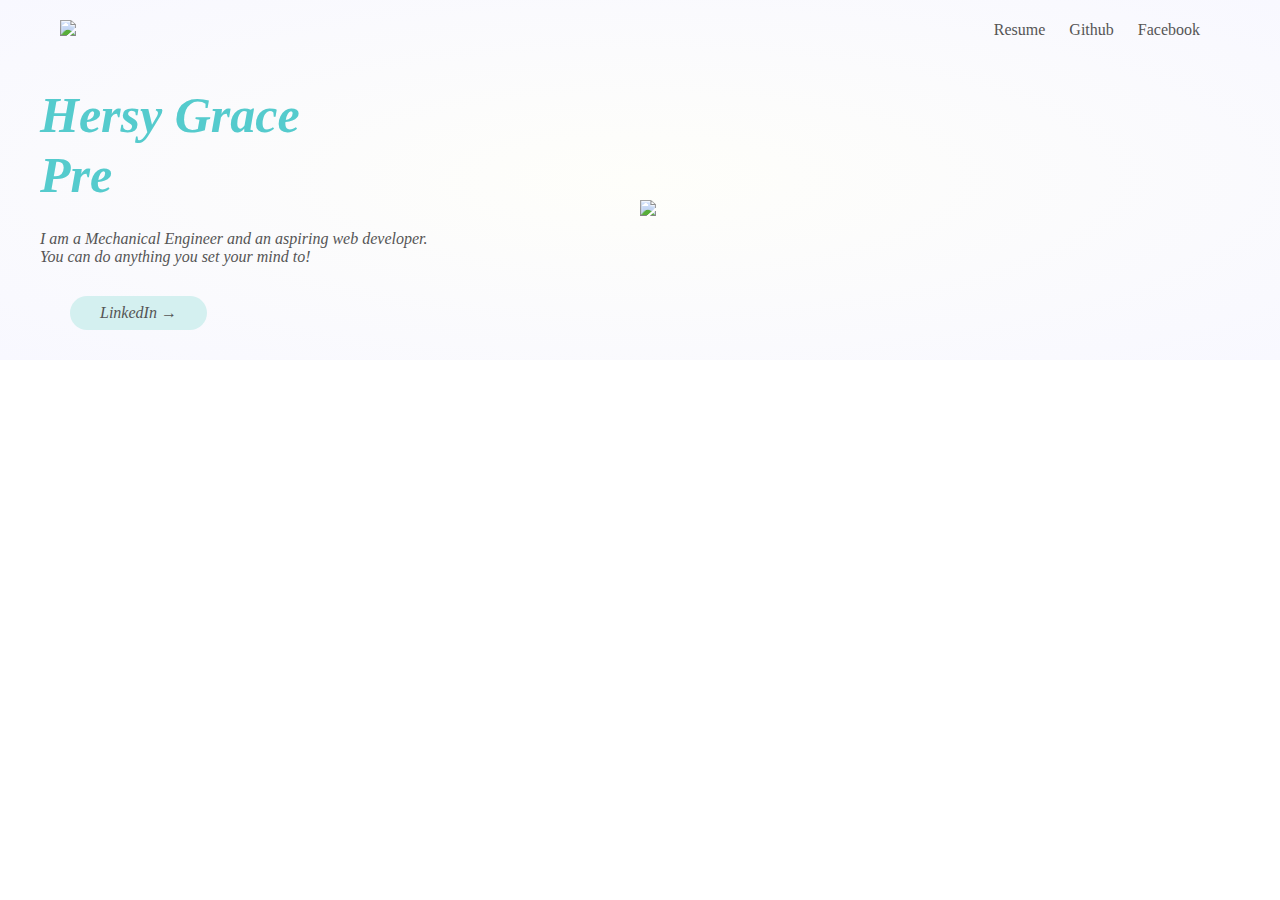
==== shop.html @ e57187e3 "Add files via upload" ====
<!DOCTYPE html>
<html lang="en">
<head>
    <meta charset="UTF-8">
    <title>HersyPre | Profile Website Design</title>
    <link rel="stylesheet" href="style.css">
</head>
<body>

    <div class="header">    
    <div class="container">
        <div class="navbar">
            <div class="logo">
                <img src="file:///C:/Users/ChangeMe/Desktop/Coding%20tutorials/Shopaholic/images/HPre.jpg" width="125px">
            </div>
            <nav>
                <ul>
                    <Li><a href="file:///C:/Users/ChangeMe/Desktop/Coding%20tutorials/Shopaholic/images/HERSY%20GRACE%20PRE_RESUME2023.pdf" target="_blank">Resume</a></Li>
                    <li><a href="https://github.com/hrsypre" target="_blank">Github</a></li>
                    <li><a href="https://web.facebook.com/watareyoudoin" target="_blank">Facebook</a></li>       
                 </li>
                </ul>
            </nav>
        </div>
        <div class="row">
            <div class="col-2">
                <h1>Hersy Grace <br>Pre</h1>
                <p>I am a Mechanical Engineer and an aspiring web developer. <br>You can do anything you set your mind to!</p>
                <a href="https://www.linkedin.com/in/hersy-grace-pre-9b558a1a0" target="_blank" class="btn">LinkedIn &#8594;</a>
            </div> 
            <div class="col-2">
                <img src="file:///C:/Users/ChangeMe/Pictures/Freediving/20201106_050923.jpg">
        
            </div>  
        </div>
    </div>
</div>
</body>
</html>
---- style.css ----
*{
    margin: 0;
    padding: 0;
    box-sizing: border-box;
}
.navbar{
    display: flex;
    align-items: center;
    padding: 20px;
}
nav{
    flex: 1;
    text-align: right;
    font-style: initial;
}
nav ul{
    display: inline-block;
    list-style-type: none;
}
nav ul li{
    display: inline-block;
    margin-right: 20px;
}
a{
    text-decoration: none;
    color: #555; 
}
p{
    color: #555;
}
.container{
    max-width: 1300px;
    margin: auto;
    padding-left: 40px;
    padding-right: 40px;
}
.row{
    display: flex;
    align-items: center;
    flex-wrap: wrap;
    justify-content: space-around;
}
.col-2{
    flex-basis: 50%;
    min-width: 300px;
    font-style: italic;
    color: #55cbcd;
}
.col-2 img{
    max-width: 100%;
    padding: 50px 0;
}
.col-2 h1{
    font-size: 50px;
    line-height: 60px;
    margin: 25px 0;
}
.btn{
    display: inline-block;
    background: #d4f0f0;
    columns: #ffd8de;
    padding: 8px 30px;
    margin: 30px;    
    border-radius: 30px;
}
.header{
    background: radial-gradient(#fefefa, #f8f8ff);
}
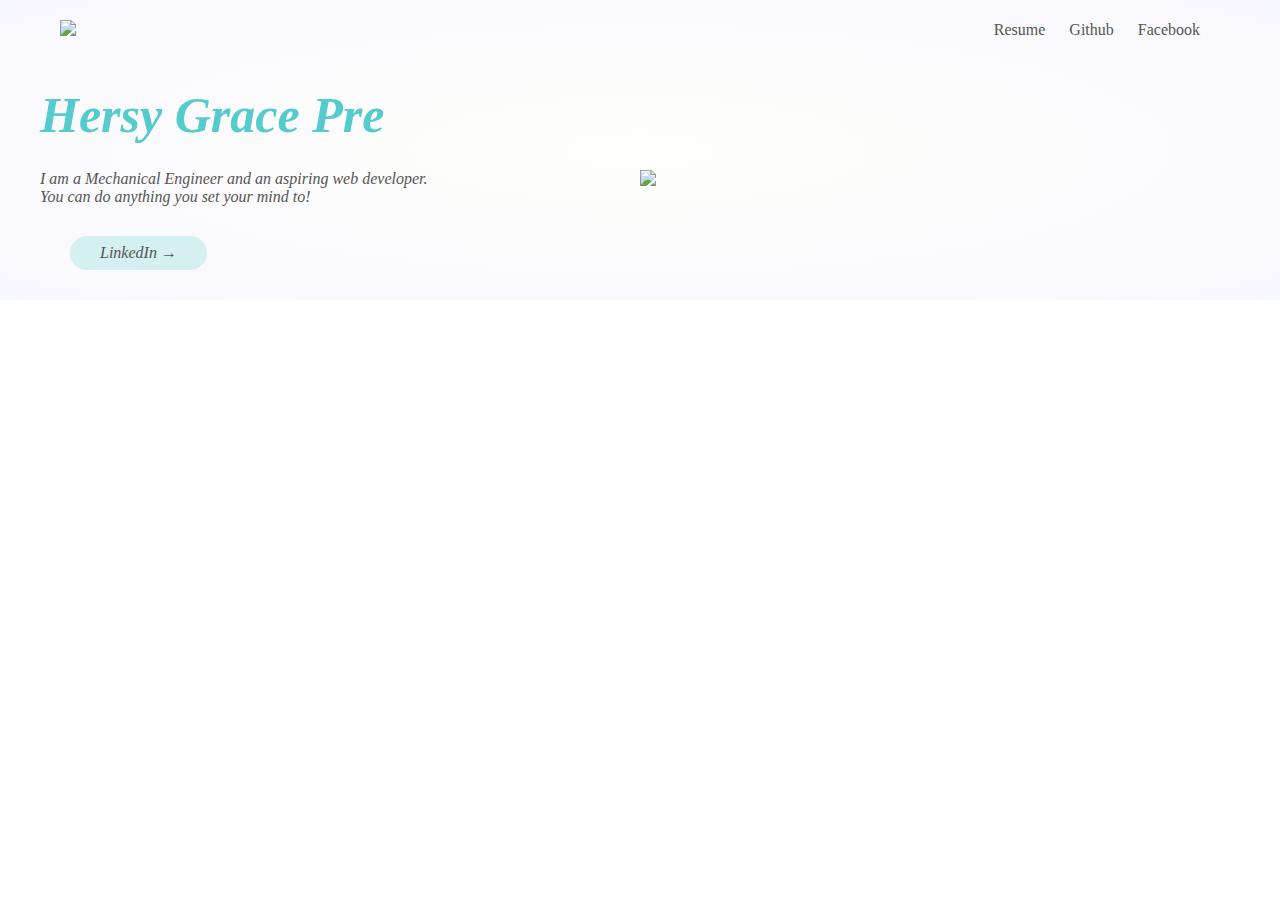
==== commit 446161d4: "Add files via upload" ====
--- a/shop.html
+++ b/shop.html
@@ -11,11 +11,11 @@
     <div class="container">
         <div class="navbar">
             <div class="logo">
-                <img src="file:///C:/Users/ChangeMe/Desktop/Coding%20tutorials/Shopaholic/images/HPre.jpg" width="125px">
+                <img src="./file:///C:/Users/ChangeMe/Desktop/Coding%20tutorials/Shopaholic/images/HPre.jpg" width="125px">
             </div>
             <nav>
                 <ul>
-                    <Li><a href="file:///C:/Users/ChangeMe/Desktop/Coding%20tutorials/Shopaholic/images/HERSY%20GRACE%20PRE_RESUME2023.pdf" target="_blank">Resume</a></Li>
+                    <Li><a href="./file:///C:/Users/ChangeMe/Desktop/Coding%20tutorials/Shopaholic/images/HERSY%20GRACE%20PRE_RESUME2023.pdf" target="_blank">Resume</a></Li>
                     <li><a href="https://github.com/hrsypre" target="_blank">Github</a></li>
                     <li><a href="https://web.facebook.com/watareyoudoin" target="_blank">Facebook</a></li>       
                  </li>
@@ -24,12 +24,12 @@
         </div>
         <div class="row">
             <div class="col-2">
-                <h1>Hersy Grace <br>Pre</h1>
+                <h1>Hersy Grace Pre</h1>
                 <p>I am a Mechanical Engineer and an aspiring web developer. <br>You can do anything you set your mind to!</p>
-                <a href="https://www.linkedin.com/in/hersy-grace-pre-9b558a1a0" target="_blank" class="btn">LinkedIn &#8594;</a>
+                <a href="./https://www.linkedin.com/in/hersy-grace-pre-9b558a1a0" target="_blank" class="btn">LinkedIn &#8594;</a>
             </div> 
             <div class="col-2">
-                <img src="file:///C:/Users/ChangeMe/Pictures/Freediving/20201106_050923.jpg">
+                <img src="./file:///C:/Users/ChangeMe/Pictures/Freediving/20201106_050923.jpg">
         
             </div>  
         </div>
